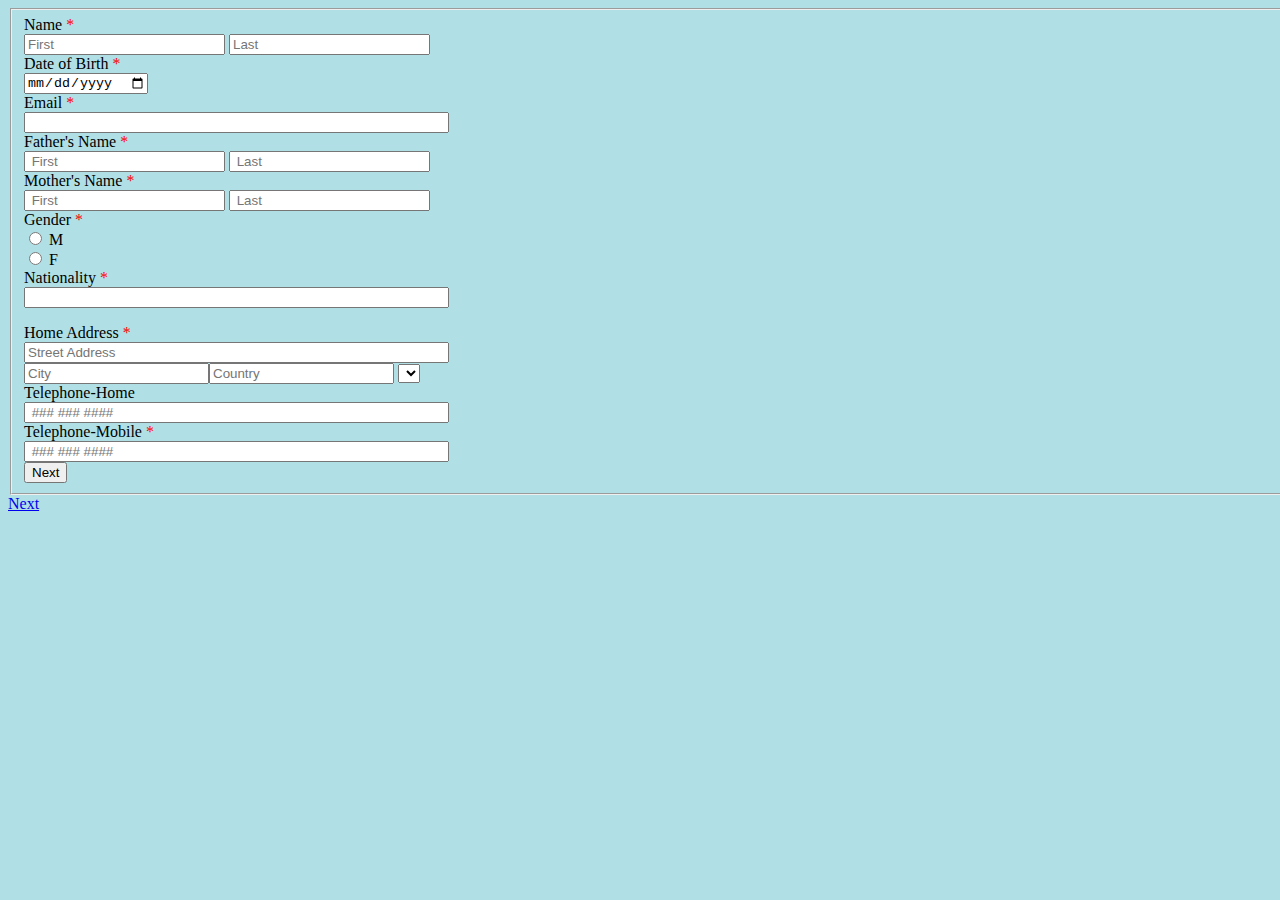
==== index.html/index.html @ 644b2dfb "Update index.html" ====
<!DOCTYPE html>
<html lang="en">
  <head>

    <meta charset="UTF-8" />
    <meta http-equiv="X-UA-Compatible" content="IE=edge" />
    <meta name="viewport" content="width=device-width, initial-scale=1.0" />
    <title>Education website</title>
  </head>
  <body>
  <style>
    body   {
  height: 200px;
  width: 100%;
  background-color: powderblue;
}
 
    </style>
  
 <!-- fieldsets -->
  <fieldset>
 <form class = "form-horizontal" role = "form">
<form action="/url" method="GET">
   <label class="required">Name</label>
<span style="color:#ff0000">*</span><br>
  <input type="text" name="name" placeholder="First"  maxlength="  22" size="    22">
        <input type="text" name="name" placeholder="Last" maxlength="  22" size="    22">

    </form>     
                
                  
<form action= "/url" method="GET">
  <label class="required">Date of Birth</label>
<span style="color:#ff0000">*</span><br>
  <input type="date"  name="name" placeholder=" " maxlength=" 50" size=" 50">
  
</form>
                        
  

                    <form action="/url" method="GET">
   <label class="required">Email</label>
<span style="color:#ff0000">*</span><br>
  <input type="text" name="name" placeholder=""maxlength=" 50" size=" 50">
   

    </form>    
                   
                          <form action="/url" method="GET">
   <label class="required">Father's Name</label>
<span style="color:#ff0000">*</span><br> 
  <input type="text" name="name" placeholder=" First" maxlength="  22" size="    22">
     <input type="text" name="name" placeholder=" Last" maxlength="  22" size="    22">

    </form>    
                   

                         <form action="/url" method="GET">
   <label class="required">Mother's Name</label>
<span style="color:#ff0000">*</span><br>
  <input type="text" name="name" placeholder=" First"  maxlength="  22" size="    22">
     <input type="text" name="name" placeholder=" Last"  maxlength="  22" size="    22">

    </form>    
                
                        <label class="required">Gender</label>

<span style="color:#ff0000">*</span><br>

<input type="radio" name="gender" value="male"> M<br>

<input type="radio" name="gender" value="female"> F<br>
                 
 
         <form action="/url" method="GET">
                        <label class="required">Nationality</label>
<span style="color:#ff0000">*</span><br>
 <input type="text" name="name" placeholder=""maxlength=" 50" size=" 50">
    </form>  
                        <p class="border-b-2 text-white shown_number"> </p>

                    
 
<form action="/url" method="GET">
                        <label class="required">Home Address</label>
<span style="color:#ff0000">*</span><br>
<input type="text" place="Street Address" placeholder="Street Address" maxlength=" 50" size=" 50"><br>
<input type="text" place="City" placeholder="City" ><input type="text" place="Country" placeholder="Country" >
<select class="selectpicker countrypicker"></select><br>
                        

               
<form action="/url" method="GET">
                         <label class="required">Telephone-Home</label><br>
                       <input type="text" place="digit" placeholder=" ### ### ####"maxlength=" 50" size=" 50"><br>
 
           
 
<form action="/url" method="GET">
                   <label class="required">Telephone-Mobile</label>
<span style="color:#ff0000">*</span><br>
<input type="text" place="digit" placeholder=" ### ### ####"maxlength="50" size="50 ">
                         
         </form>
   <input type="button" name="next" class="next action-button" value="Next" />
  </fieldset>
 
  <a href=" ./institutional_detail.html">Next</a> 


  </body>
</html>
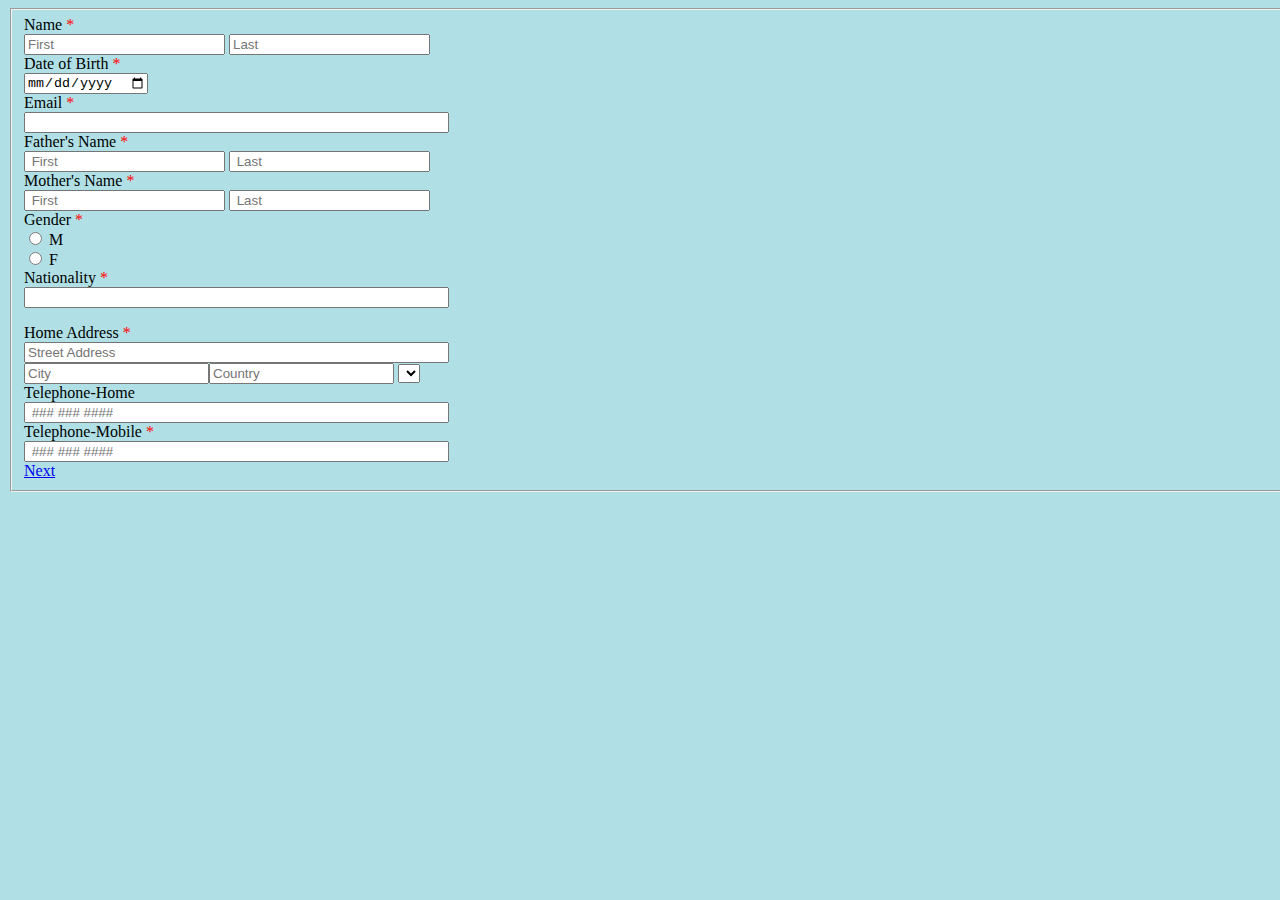
==== commit 44ae1863: "Update index.html" ====
--- a/index.html/index.html
+++ b/index.html/index.html
@@ -103,10 +103,10 @@
 <input type="text" place="digit" placeholder=" ### ### ####"maxlength="50" size="50 ">
                          
          </form>
-   <input type="button" name="next" class="next action-button" value="Next" />
+   
+  <a href=" ./institution_details.html">Next</a> 
   </fieldset>
  
-  <a href=" ./institutional_detail.html">Next</a> 
 
 
   </body>
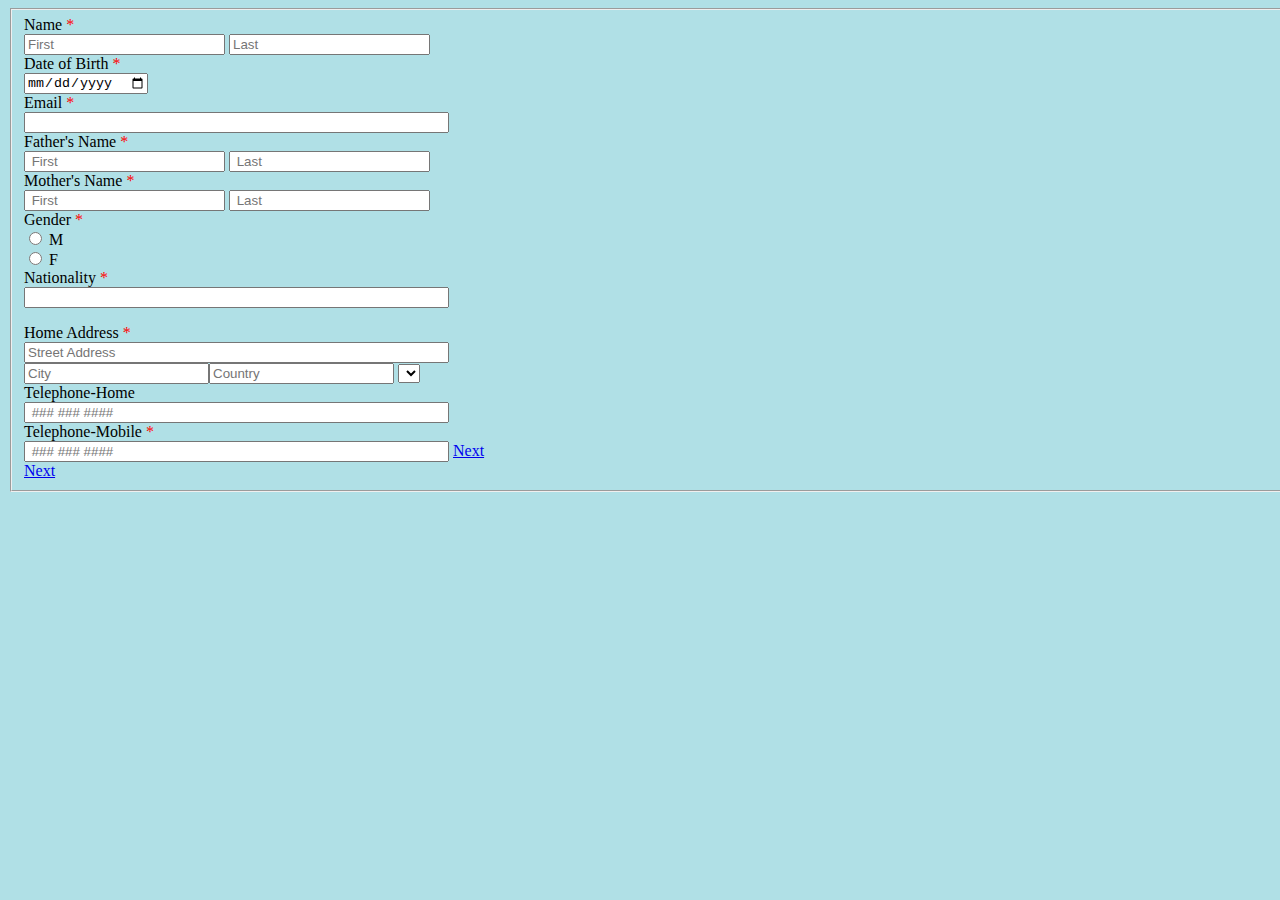
==== commit 570670b6: "index.html" ====
--- a/index.html/index.html
+++ b/index.html/index.html
@@ -101,10 +101,11 @@
                    <label class="required">Telephone-Mobile</label>
 <span style="color:#ff0000">*</span><br>
 <input type="text" place="digit" placeholder=" ### ### ####"maxlength="50" size="50 ">
-                         
+  
+               <a href="./institution_details.html">Next</a>           
          </form>
    
-  <a href=" ./institution_details.html">Next</a> 
+  <a href="./institution_details.html">Next</a> 
   </fieldset>
  
 
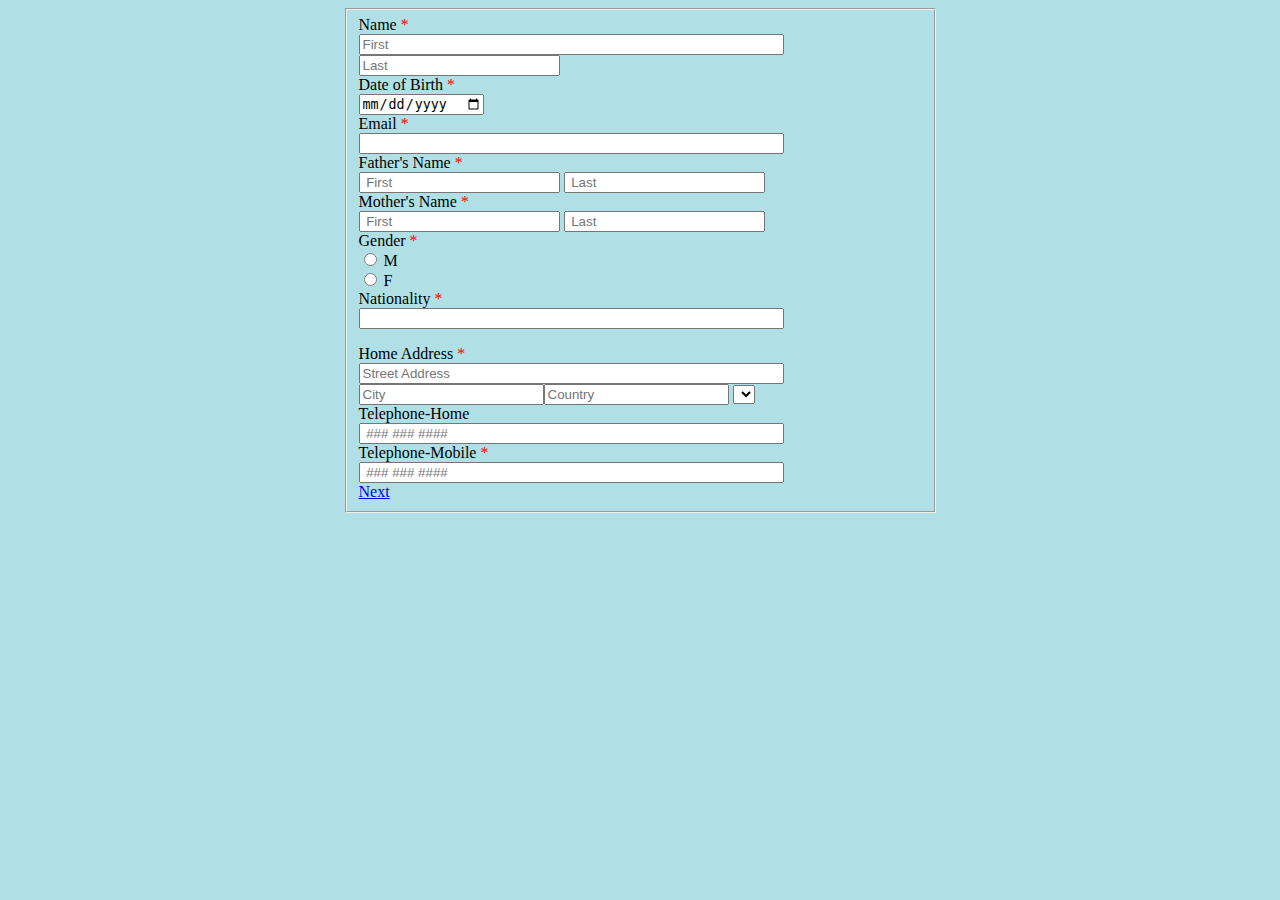
==== commit b86a315e: "Update index.html" ====
--- a/index.html/index.html
+++ b/index.html/index.html
@@ -17,14 +17,27 @@
 }
  
     </style>
-  
+  <style>
+    body {
+<page size="A4" layout="landscape"></page>
+       height: 842px;
+        width: 595px;
+        /* to centre page on screen*/
+        margin-left: auto;
+        margin-right: auto;
+        /* to centre page on screen*/
+        margin-left: auto;
+        margin-right: auto;
+ 
+    }
+    </style>
  <!-- fieldsets -->
   <fieldset>
  <form class = "form-horizontal" role = "form">
 <form action="/url" method="GET">
    <label class="required">Name</label>
 <span style="color:#ff0000">*</span><br>
-  <input type="text" name="name" placeholder="First"  maxlength="  22" size="    22">
+  <input type="text" name="name" placeholder="First"  maxlength=" 50" size="   50">
         <input type="text" name="name" placeholder="Last" maxlength="  22" size="    22">
 
     </form>     
@@ -101,8 +114,7 @@
                    <label class="required">Telephone-Mobile</label>
 <span style="color:#ff0000">*</span><br>
 <input type="text" place="digit" placeholder=" ### ### ####"maxlength="50" size="50 ">
-  
-               <a href="./institution_details.html">Next</a>           
+            
          </form>
    
   <a href="./institution_details.html">Next</a> 
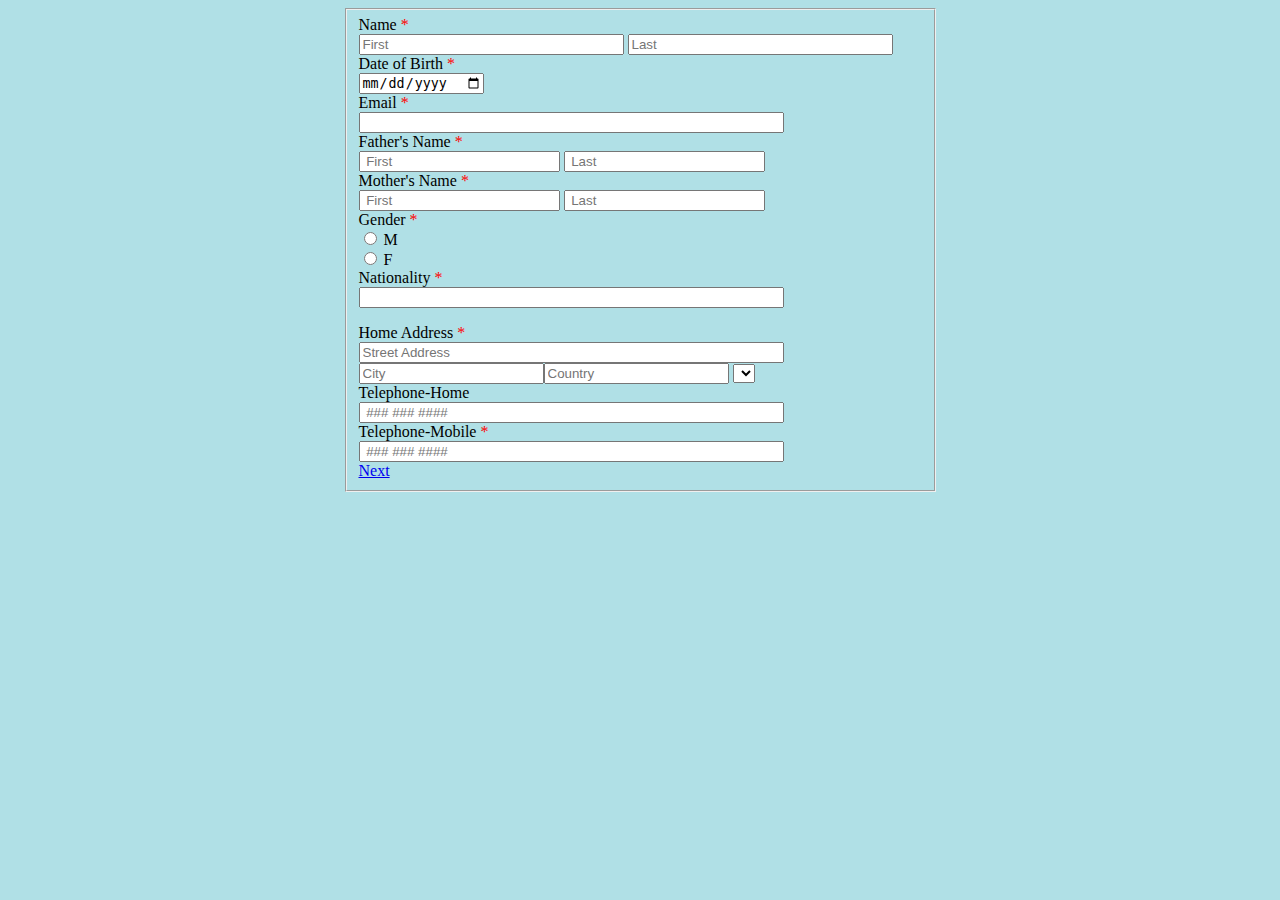
==== commit f813ebe8: "Update index.html" ====
--- a/index.html/index.html
+++ b/index.html/index.html
@@ -37,8 +37,8 @@
 <form action="/url" method="GET">
    <label class="required">Name</label>
 <span style="color:#ff0000">*</span><br>
-  <input type="text" name="name" placeholder="First"  maxlength=" 50" size="   50">
-        <input type="text" name="name" placeholder="Last" maxlength="  22" size="    22">
+  <input type="text" name="name" placeholder="First"  maxlength="  30" size="  30">
+        <input type="text" name="name" placeholder="Last" maxlength=" 30" size="  30 ">
 
     </form>     
                 
@@ -46,7 +46,7 @@
 <form action= "/url" method="GET">
   <label class="required">Date of Birth</label>
 <span style="color:#ff0000">*</span><br>
-  <input type="date"  name="name" placeholder=" " maxlength=" 50" size=" 50">
+  <input type="date"  name="name" placeholder=" " maxlength=" 34" size=" 34">
   
 </form>
                         
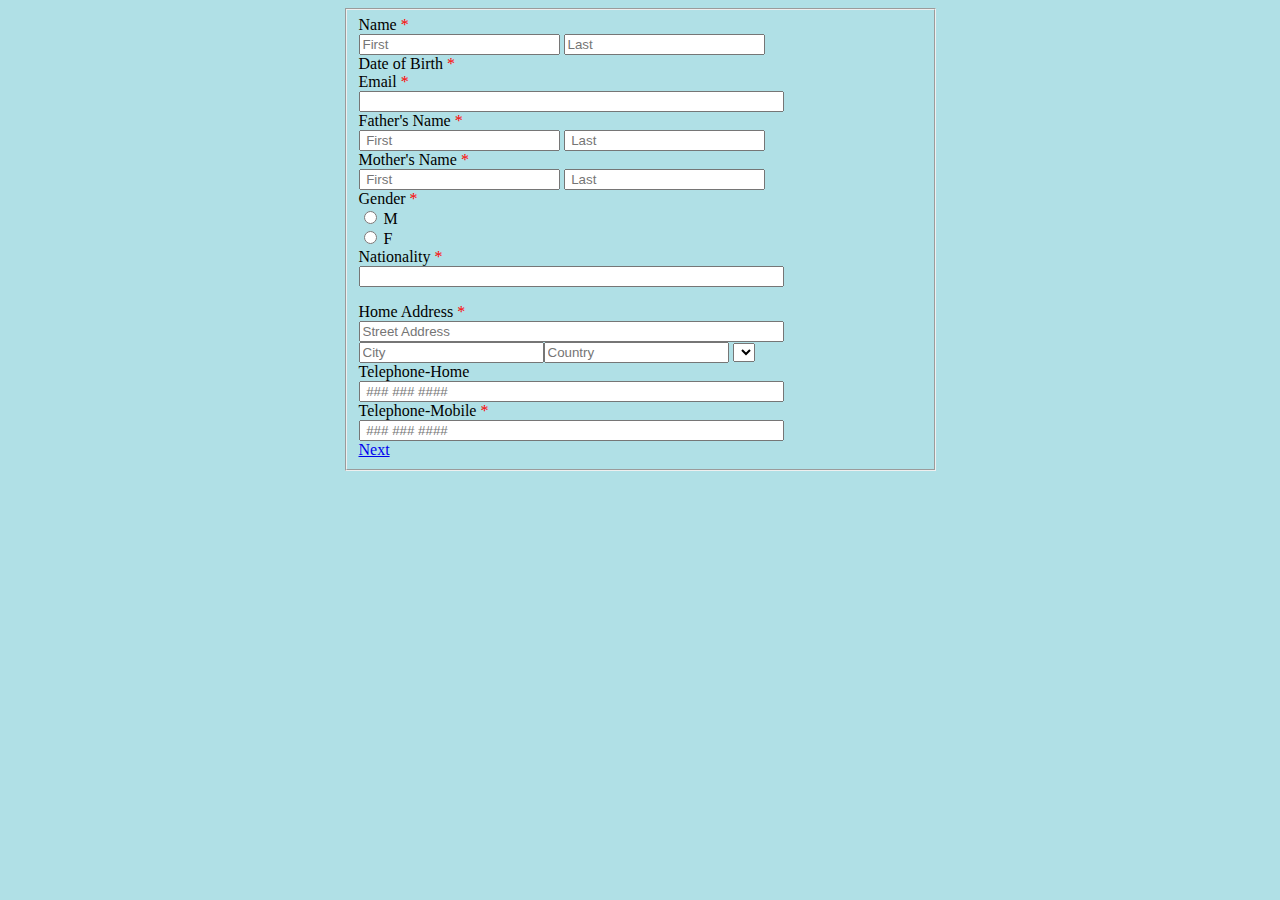
==== commit 1f692b9f: "Update index.html" ====
--- a/index.html/index.html
+++ b/index.html/index.html
@@ -11,8 +11,8 @@
   <body>
   <style>
     body   {
-  height: 200px;
-  width: 100%;
+  height: 100px;
+  width:  250%;
   background-color: powderblue;
 }
  
@@ -37,8 +37,8 @@
 <form action="/url" method="GET">
    <label class="required">Name</label>
 <span style="color:#ff0000">*</span><br>
-  <input type="text" name="name" placeholder="First"  maxlength="  30" size="  30">
-        <input type="text" name="name" placeholder="Last" maxlength=" 30" size="  30 ">
+  <input type="text" name="name" placeholder="First"  maxlength="   22" size="  22">
+        <input type="text" name="name" placeholder="Last" maxlength=" 22" size="  22">
 
     </form>     
                 
@@ -46,7 +46,7 @@
 <form action= "/url" method="GET">
   <label class="required">Date of Birth</label>
 <span style="color:#ff0000">*</span><br>
-  <input type="date"  name="name" placeholder=" " maxlength=" 34" size=" 34">
+  
   
 </form>
                         
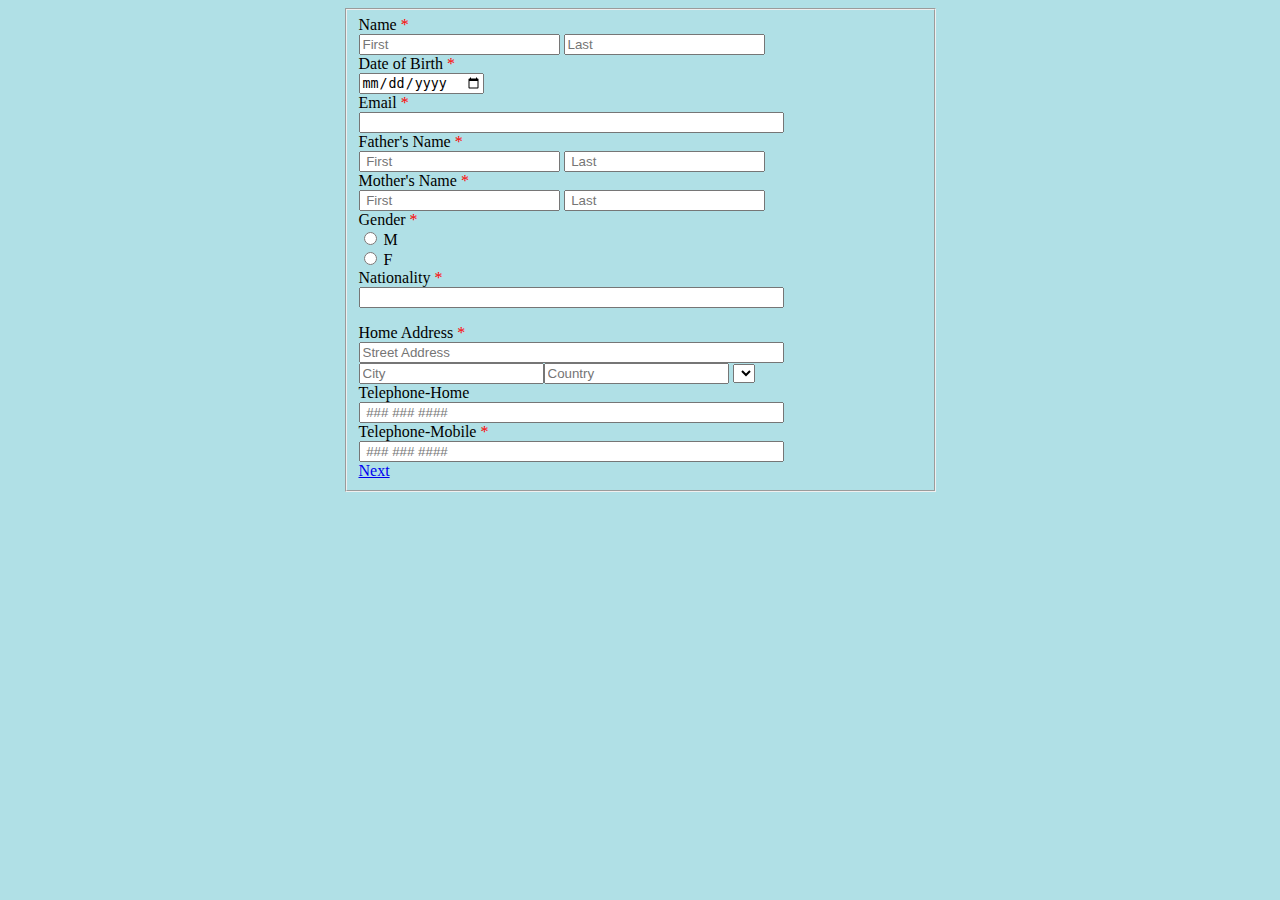
==== commit 0aacea04: "Update index.html" ====
--- a/index.html/index.html
+++ b/index.html/index.html
@@ -46,7 +46,7 @@
 <form action= "/url" method="GET">
   <label class="required">Date of Birth</label>
 <span style="color:#ff0000">*</span><br>
-  
+  <input type="date"  name="name" placeholder=" " maxlength=" 50" size=" 50">
   
 </form>
                         
